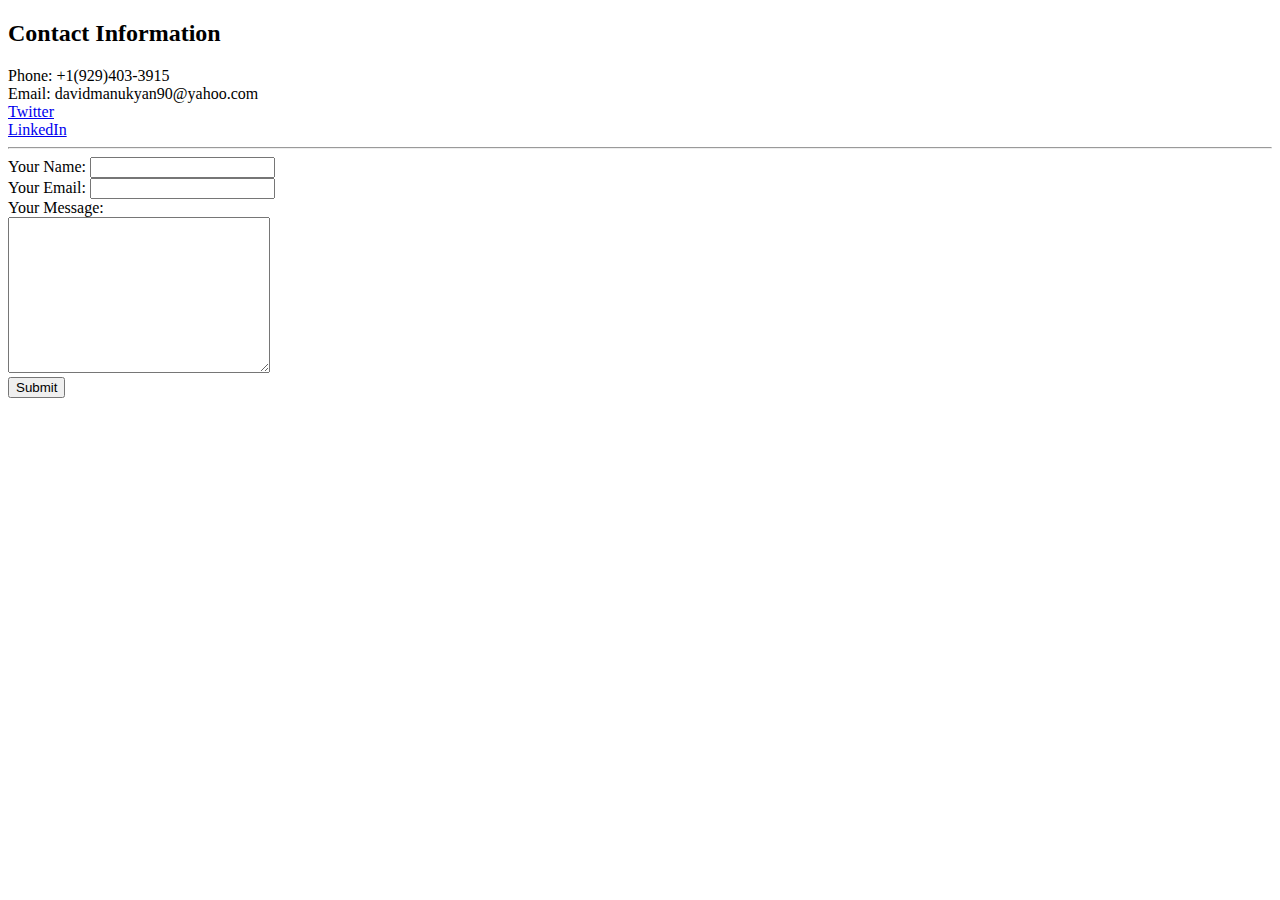
==== contact.html @ dfa00fa0 "Add files via upload" ====
<!DOCTYPE html>
<html lang="en" dir="ltr">

<head>
  <meta charset="utf-8">
  <title>Contact Me</title>
</head>

<body>
  <h2>Contact Information</h2>
  <li>Phone: +1(929)403-3915</li>
  <li>Email: davidmanukyan90@yahoo.com</li>
  <li><a href="http://twitter.com/dato3000">Twitter</a></li>
  <li><a href="https://www.linkedin.com/in/dato3000/">LinkedIn</a></li>
  <hr>

  <form action="mailto:davidmanukyan90@yahoo.com" method="post" enctype="text/plain">
    <label>Your Name:</label>
    <input type="text" name="yourName" value=""><br>
    <label>Your Email:</label>
    <input type="email" name="yourEmail" value=""><br>
    <label>Your Message:</label><br>
    <textarea name="yourMessage" rows="10" cols="30"></textarea><br>
    <input type="submit" name="">
  </form>

</body>

</html>
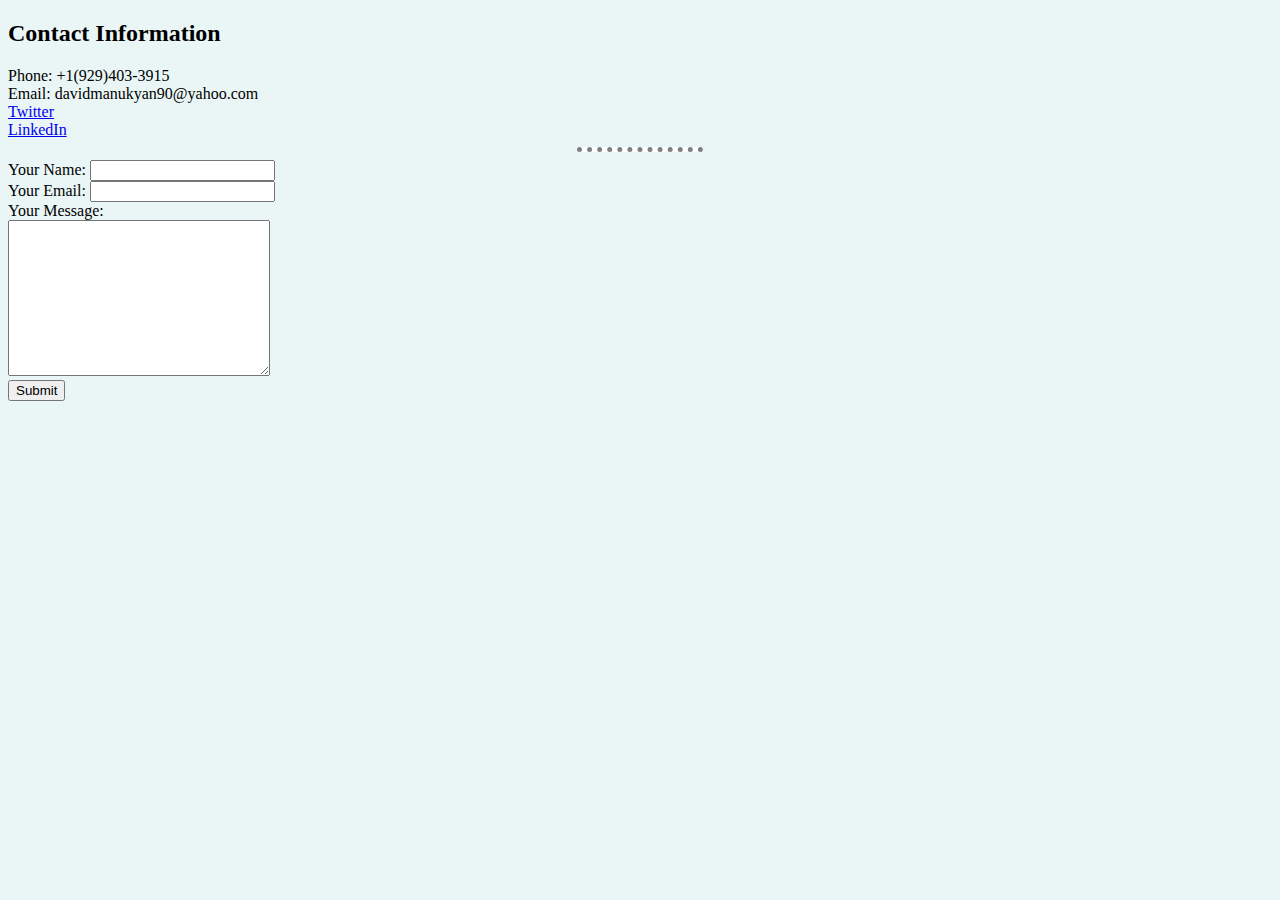
==== commit b2fc7a20: "Update contact.html" ====
--- a/contact.html
+++ b/contact.html
@@ -4,6 +4,7 @@
 <head>
   <meta charset="utf-8">
   <title>Contact Me</title>
+  <link rel="stylesheet" href="css/styles.css">
 </head>
 
 <body>
--- a/css/styles.css
+++ b/css/styles.css
@@ -0,0 +1,24 @@
+body {
+  background-color: #EAF6F6;
+}
+hr {
+  background-color: white;
+  border-style: none;
+  border-top-style: dotted;
+  border-color: grey;
+  border-width: 5px;
+  height: 0px;
+  width: 10%;
+}
+
+img {
+  height: 170px;
+}
+
+h1 {
+  color: #66BFBF;
+}
+
+h3 {
+  color: #66BFBF;
+}
